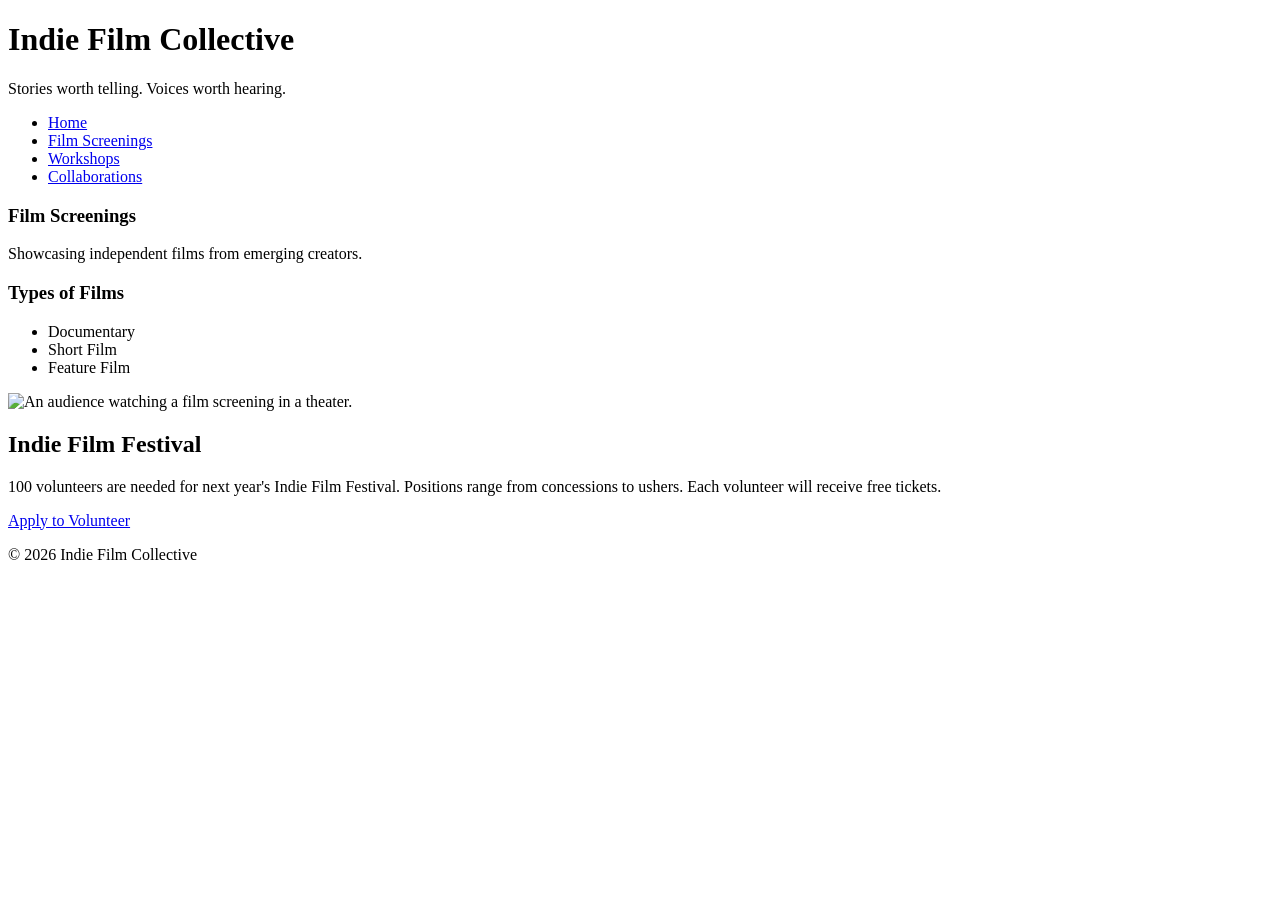
==== screenings.html @ d34eb41d "Pages and Nav Added multi-pages, content, and navigation" ====
<!DOCTYPE html>
<html lang="en">

<head>
    <meta charset="UTF-8">
    <meta name="viewport" content="width=device-width, initial-scale=1.0">
    <title>Film Screenings - Indie Film Collective</title>
    <link rel="stylesheet" href="styles.css">
</head>

<body>
    <header>
        <h1>Indie Film Collective</h1>
        <p>Stories worth telling. Voices worth hearing.</p>
    </header>
    <nav>
        <ul>
            <li><a href="index.html">Home</a></li>
            <li><a href="screenings.html">Film Screenings</a></li>
            <li><a href="workshops.html">Workshops</a></li>
            <li><a href="collaborations.html">Collaborations</a></li>
        </ul>
    </nav>
    <main>
        <section id="screenings">
            <h3>Film Screenings</h3>
            <p>Showcasing independent films from emerging creators.</p>
            <!--My added content-->
            <h3>Types of Films</h3>
            <ul>
                <li>Documentary</li>
                <li>Short Film</li>
                <li>Feature Film</li>
            </ul>
            <img src="images/screenings.jpg" width="500" alt="An audience watching a film screening in a theater.">
        </section>
    </main>
    <aside>
        <h2>Indie Film Festival</h2>
        <p>100 volunteers are needed for next year's Indie Film Festival. Positions range from concessions to ushers.
            Each volunteer will receive free tickets.</p>
        <a href="#">Apply to Volunteer</a>
    </aside>
    <footer>
        <p>&copy; 2026 Indie Film Collective</p>
    </footer>
</body>

</html>
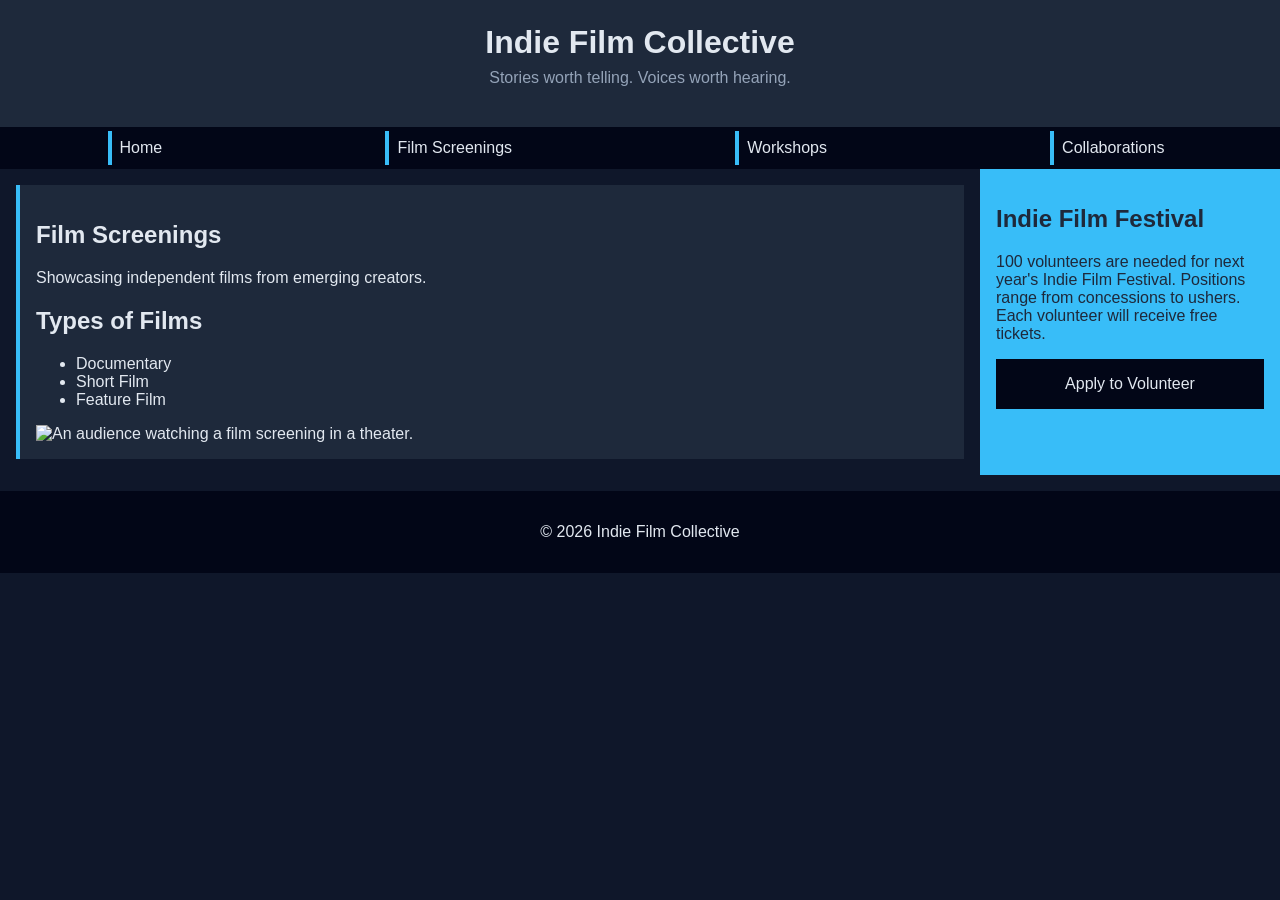
==== commit c9444c63: "Media Query Additional Added responsive styles and media query" ====
--- a/screenings.html
+++ b/screenings.html
@@ -23,10 +23,10 @@
     </nav>
     <main>
         <section id="screenings">
-            <h3>Film Screenings</h3>
+            <h2>Film Screenings</h2>
             <p>Showcasing independent films from emerging creators.</p>
             <!--My added content-->
-            <h3>Types of Films</h3>
+            <h2>Types of Films</h2>
             <ul>
                 <li>Documentary</li>
                 <li>Short Film</li>
--- a/styles.css
+++ b/styles.css
@@ -0,0 +1,128 @@
+/* CSS by Christina Carrasquilla, iteration by Arianna Lopez*/
+
+/* ===== Color Palette ===== 
+
+    backgound: #0f172a;
+    nav-footer: #020617;
+    card: #1e293b;
+    text-main: #e2e8f0;
+    text-muted: #94a3b8;
+    accent: #38bdf8;
+}
+*/
+
+/* ===== GLOBAL (Base) Styles ===== */
+body {
+    font-family: Helvetica, Arial, sans-serif;
+    margin: 0;
+    background-color: #0f172a;
+    color: #e2e8f0;
+    display:grid;
+    grid-template-columns:1fr;
+}
+
+header {
+    background-color: #1e293b;
+    text-align: center;
+    padding: 1.5rem;
+}
+
+header h1 {
+    margin: 0;
+}
+
+header p {
+    margin-top: 0.5rem;
+    color: #94a3b8;
+}
+
+nav {
+    background-color: #020617;
+}
+
+nav ul {
+    list-style: none;
+    margin: 0;
+    padding: 0;
+}
+
+nav a {
+    color: #e2e8f0;
+    text-decoration: none;
+    padding: 0.5rem;
+    display: block;
+    border-left: 4px solid #38bdf8;
+    margin: .25rem;
+}
+
+nav a:hover {
+    background-color: #334155;
+}
+
+main {
+    padding: 1rem;
+}
+
+img {
+    width:100%;
+}
+
+#screenings, #workshops, #collaborations {
+    background-color: #1e293b;
+    padding: 1rem;
+    border-left: 4px solid #38bdf8;
+}
+
+aside {
+    background-color: #38bdf8;
+    color: #1e293b;
+    padding: 1rem;
+}
+
+a {
+    display:block;
+    background-color:#020617;
+    color:#e2e8f0;
+    padding:1rem 2rem;
+    text-decoration:none;
+    text-align:center;
+}
+a:hover {
+    color:#020617;
+    background-color:#e2e8f0;
+}
+
+footer {
+    background-color: #020617;
+    text-align: center;
+    padding: 1rem;
+    margin-top: 1rem;
+}
+
+/** ===== Media Query (Medium) ===== */
+@media screen and (min-width: 800px) {
+    body {
+        grid-template-columns: 1fr 300px;
+    }
+    header, nav, footer {
+        grid-column: 1/-1;
+    }
+    nav ul {
+        display:flex;
+        justify-content:space-around;
+    }
+    .card-row {
+        display:flex;
+    }
+    .card-row section {
+        width:30%;
+    }
+}
+
+/* ===== Media Query (Medium) ===== */
+/* write a media query for a screen with at least 800px */
+/* change the body's grid template to 1fr 300px */
+/* target the header, nav, and footer and style their grid-column to 1/-1 */
+/* target the nav and display it flex, spaceed around */
+/* target the .card-row to display flex */
+/* target the sections in .card-row witha width for 30% */
